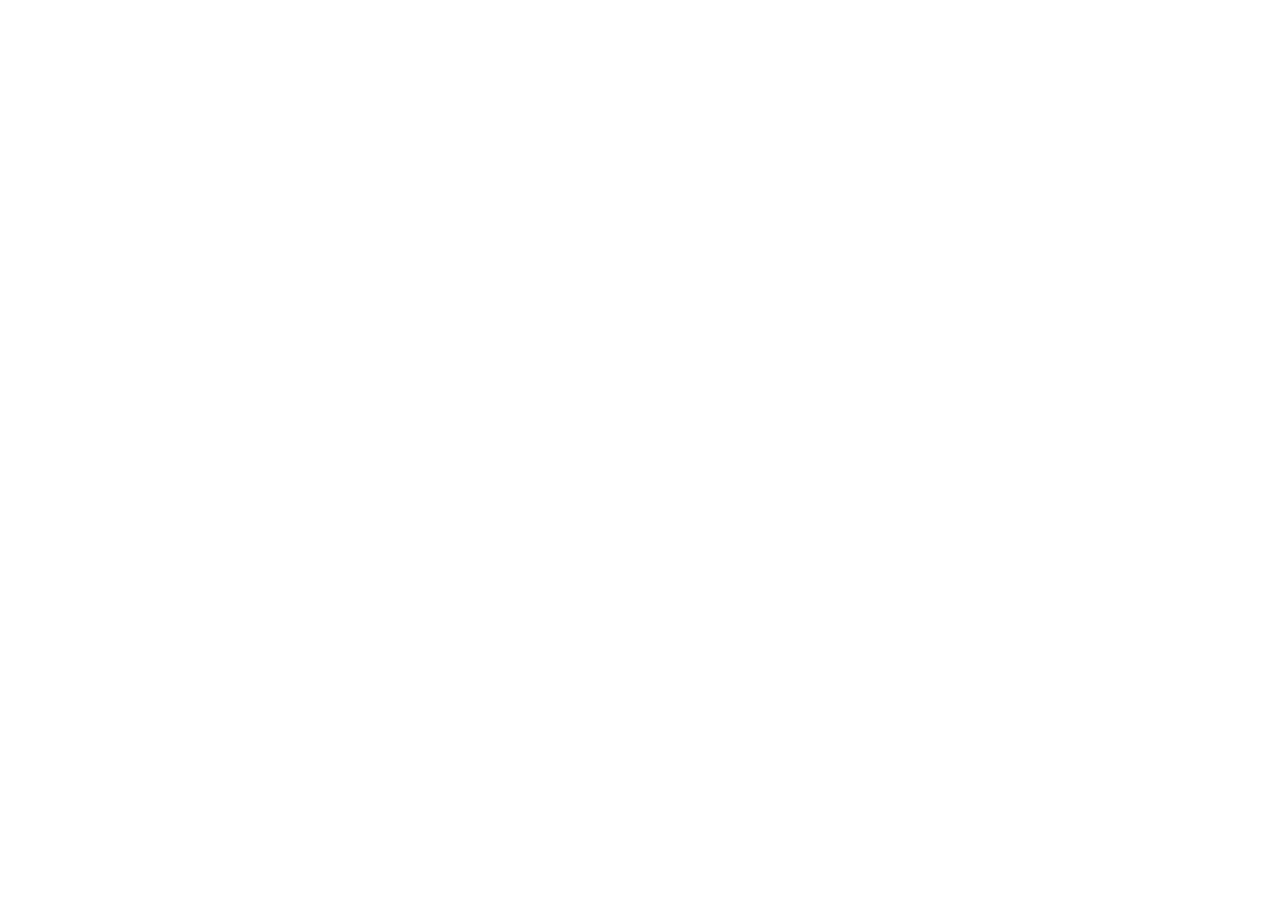
==== src/index.html @ 93d0ac83 "Initial commit" ====
<!DOCTYPE html>
<html lang="en">
  <head>
    <meta charset="UTF-8" />
    <link rel="icon" type="image/svg+xml" href="/favicon.svg" />
    <meta name="viewport" content="width=device-width, initial-scale=1.0" />
    <title>Vanilla App Template</title>
    <link rel="stylesheet" href="./css/styles.css" />
  </head>
  <body>
    <load src="./partials/header.html" icon-path="img/sprite.svg#logo" />

    <main>
      <!-- Loads the specified .html file -->
      <load src="./partials/vite-promo.html" />
      <load src="./partials/badges.html" />
    </main>

    <load src="./partials/footer.html" />

    <script type="module" src="main.js"></script>
  </body>
</html>
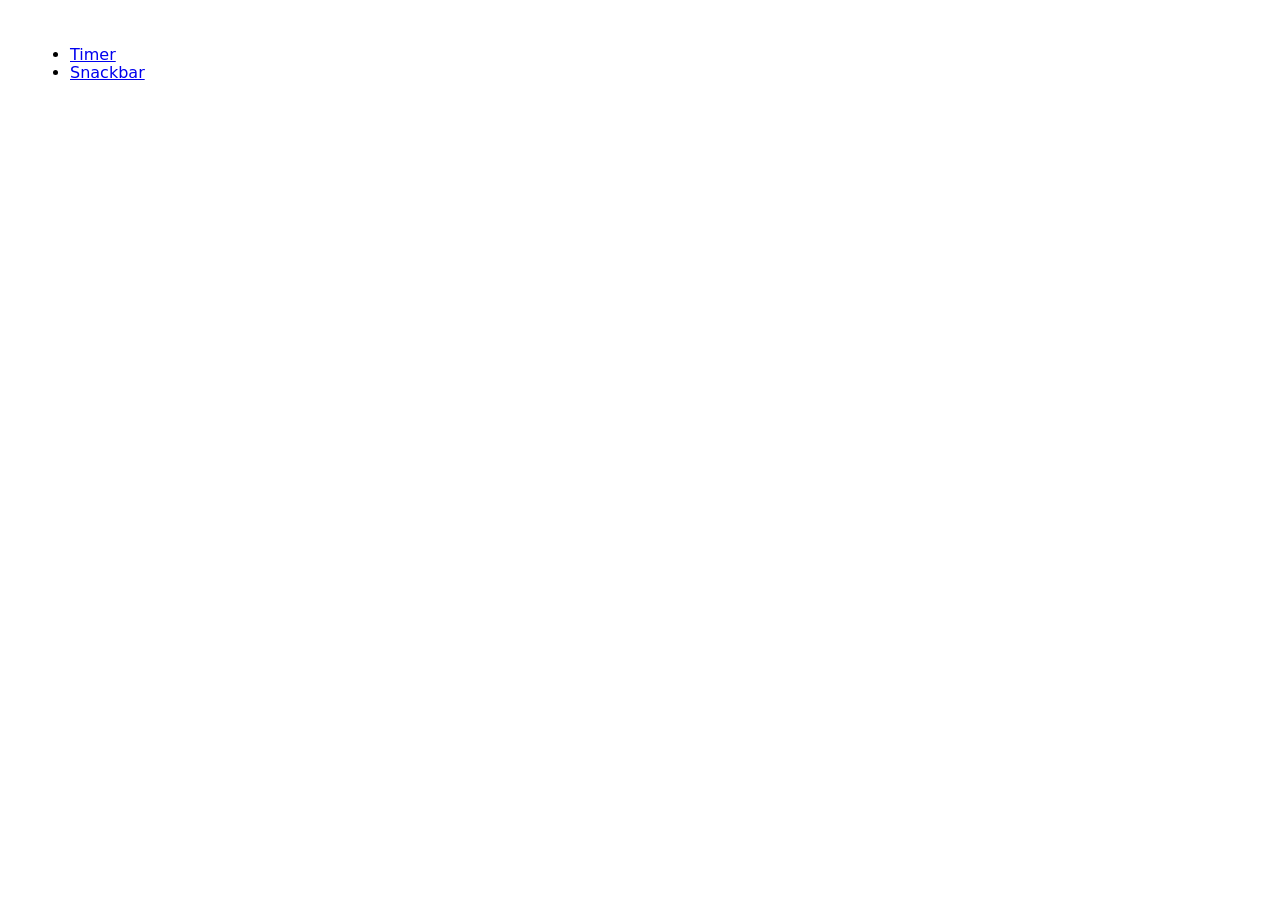
==== commit e7c9125c: "2 commit" ====
--- a/src/index.html
+++ b/src/index.html
@@ -1,23 +1,24 @@
 <!DOCTYPE html>
 <html lang="en">
-  <head>
-    <meta charset="UTF-8" />
-    <link rel="icon" type="image/svg+xml" href="/favicon.svg" />
-    <meta name="viewport" content="width=device-width, initial-scale=1.0" />
-    <title>Vanilla App Template</title>
-    <link rel="stylesheet" href="./css/styles.css" />
-  </head>
-  <body>
-    <load src="./partials/header.html" icon-path="img/sprite.svg#logo" />
 
-    <main>
-      <!-- Loads the specified .html file -->
-      <load src="./partials/vite-promo.html" />
-      <load src="./partials/badges.html" />
-    </main>
+<head>
+  <meta charset="UTF-8" />
+  <link rel="icon" type="image/svg+xml" href="/favicon.svg" />
+  <meta name="viewport" content="width=device-width, initial-scale=1.0" />
+  <title>Homework 10</title>
+  <link rel="stylesheet" href="https://cdn.jsdelivr.net/npm/modern-normalize@2.0.0/modern-normalize.min.css" />
+  <link rel="stylesheet" href="./css/styles.css" />
+</head>
 
-    <load src="./partials/footer.html" />
+<body>
+  <ul>
+    <li>
+      <a href="./1-timer.html">Timer</a>
+    </li>
+    <li>
+      <a href="./2-snackbar.html">Snackbar</a>
+    </li>
+  </ul>
+</body>
 
-    <script type="module" src="main.js"></script>
-  </body>
-</html>
+</html>
--- a/src/css/styles.css
+++ b/src/css/styles.css
@@ -0,0 +1,13 @@
+@import url('./reset');
+
+* {
+  box-sizing: border-box;
+}
+
+body {
+  padding: 30px;
+}
+
+.link-pages {
+  font-weight: 700;
+}
